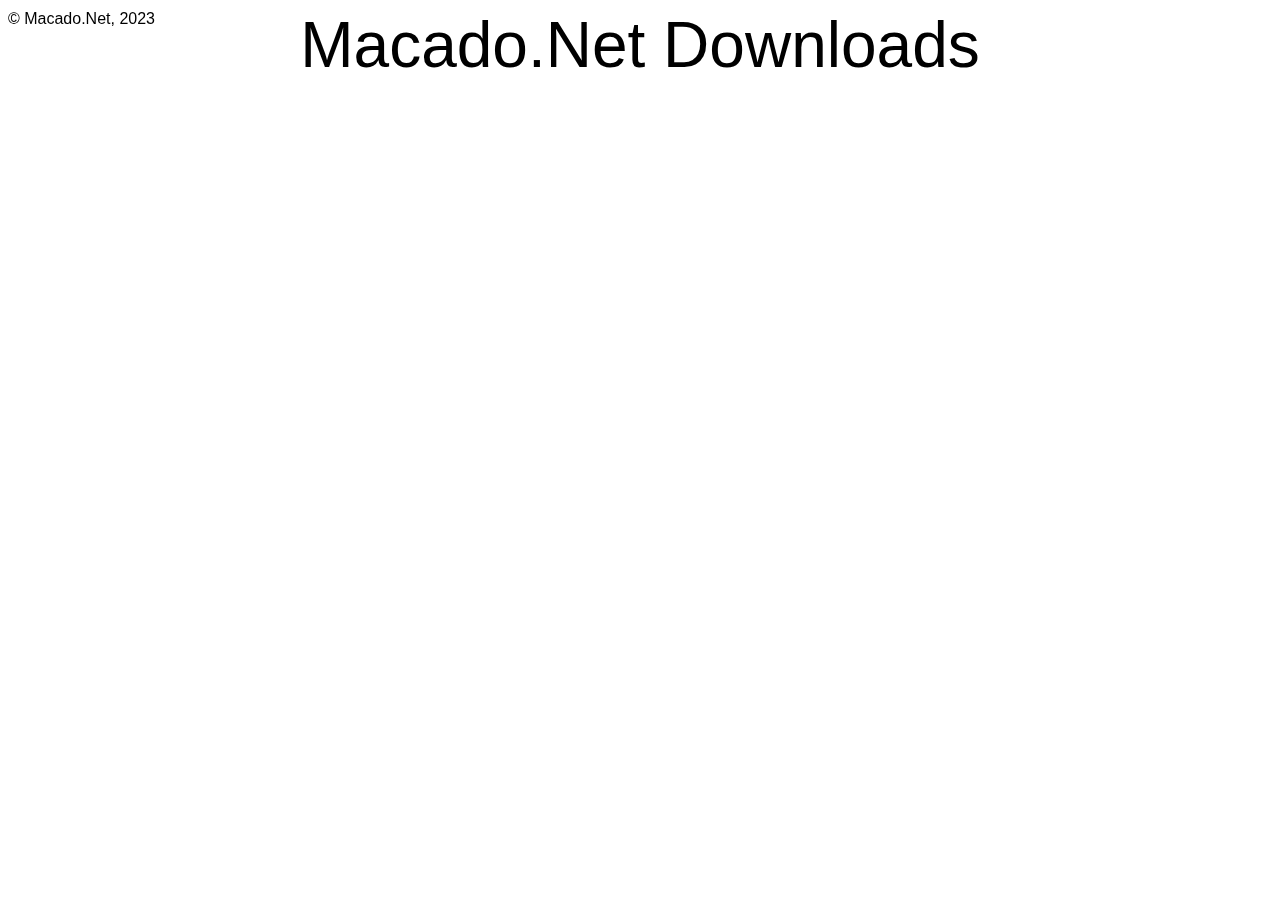
==== index.html @ 1428a0b8 "Add files via upload" ====
<!-- © Macado.Net, 2023 --> 
<!-- Contact - support@macado.net --> 

<html>
    <head>
        <link rel="stylesheet" href="index.css">
        <script src="index.js"></script>
    </head>

    <body>
        <div class="headline">Macado.Net Downloads</div>
        <div class="tablesdiv" id="tablesdiv"></div>
        <div class="cnotice">&copy Macado.Net, 2023</div>
    </body>
</html>
---- index.css ----
/* © Macado.Net, 2023 */
/* Contact - support@macado.net */

body {
    font-family: 'Gill Sans', 'Gill Sans MT', 'Trebuchet MS', sans-serif;
    
}

.headline {
    text-align: center;
    margin: auto;
    width: auto;
    font-size: 64;
}

.dlbutton{
    background-image: url("/images/download.jpg");
    background-repeat: no-repeat;
    width: 32;
    height: 32;
    margin: 0;
    padding: 0;
    -webkit-border-radius: 50px;
    -moz-border-radius: 50px;
    border-radius: 1000px;
    border: none;
}

.cnotice{
    position: fixed;
    top: 10px;   
}

tr{
    background-color:white;
    text-align: center;
    font-size: 30px; 
    position: relative;
    top: 30px;
    right: 0px;
    width: auto;
    margin: auto;
}

table.center {
    margin-left: auto;
    margin-right: auto;
}

.tcaption {
    text-align: left;
    font-size: 20px; 
    position: relative;
    top: 30px;
    right: 0px;
    width: auto;
    margin: auto;
}

.sizecells {
    font-size: 15px;
    color: white;
    background-color: black   
}

.filecells {
    font-size: 25px;
    color: white;
    background-color: black;
}

.buttoncells{
    color: white; 
    text-align: center;
    position: relative;
    top: 32px;
    right: 0px;
    width: auto;
    margin: auto;
}
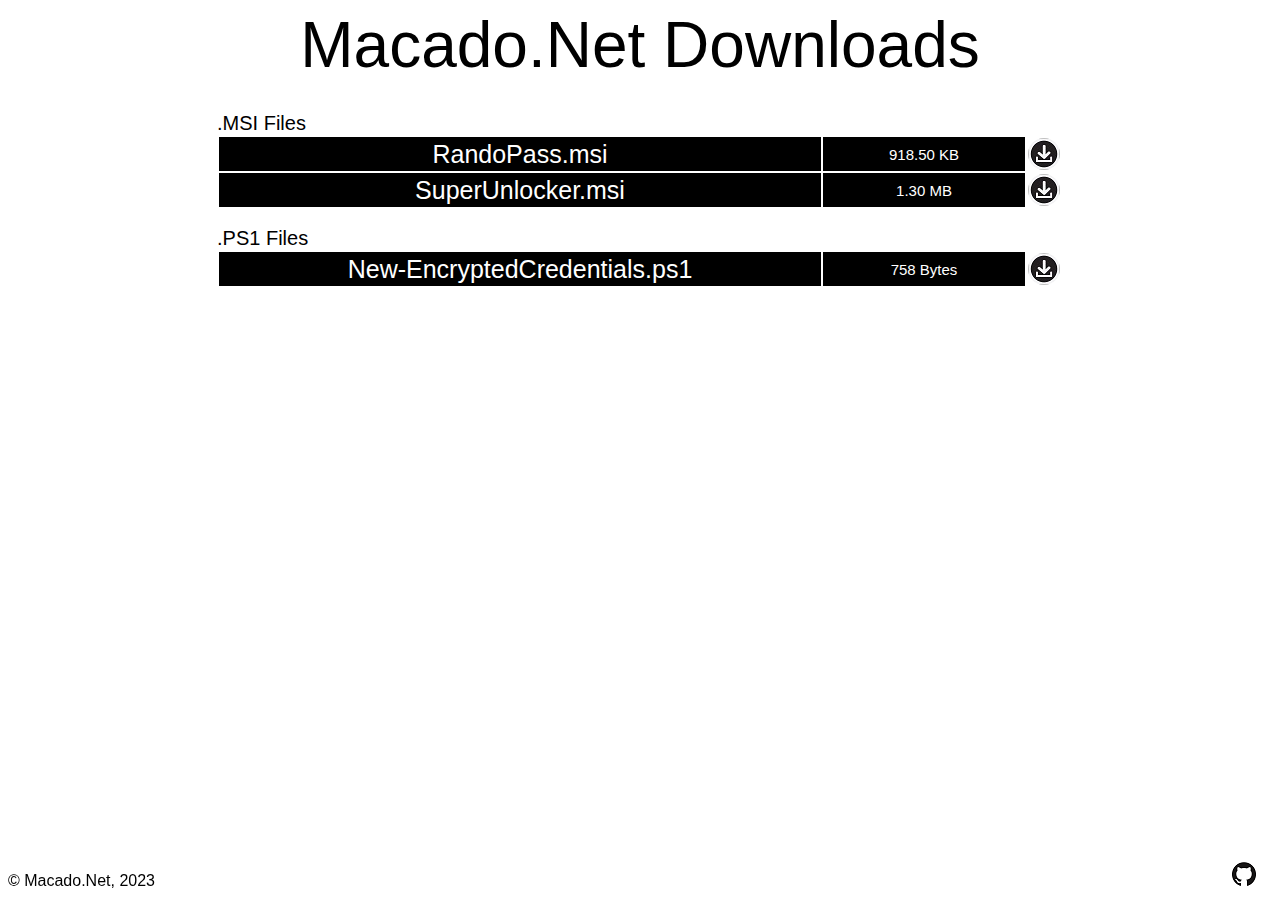
==== commit 58c501fa: "Commit" ====
--- a/index.html
+++ b/index.html
@@ -1,15 +1,18 @@
-<!-- © Macado.Net, 2023 --> 
-<!-- Contact - support@macado.net --> 
-
-<html>
-    <head>
-        <link rel="stylesheet" href="index.css">
-        <script src="index.js"></script>
-    </head>
-
-    <body>
-        <div class="headline">Macado.Net Downloads</div>
-        <div class="tablesdiv" id="tablesdiv"></div>
-        <div class="cnotice">&copy Macado.Net, 2023</div>
-    </body>
+<!-- © Macado.Net, 2023 --> 
+<!-- Contact - support@macado.net --> 
+
+<html lang="en" xml:lang="en" xmlns= "http://www.w3.org/1999/xhtml">
+    <head>
+        <link rel="stylesheet" href="index.css">
+        <script src="index.js"></script>
+    </head>
+
+    <body>
+        <div class="headline">Macado.Net Downloads</div>
+        <div class="tablesdiv" id="tablesdiv"></div>
+        <div class="cnotice">&copy Macado.Net, 2023</div>
+        <div class="gitlink"><a href="https://github.com/macado75/www">
+            <img src="/images/github.png"></img>
+        </a></div>
+    </body>
 </html>--- a/index.css
+++ b/index.css
@@ -1,80 +1,86 @@
-/* © Macado.Net, 2023 */
-/* Contact - support@macado.net */
-
-body {
-    font-family: 'Gill Sans', 'Gill Sans MT', 'Trebuchet MS', sans-serif;
-    
-}
-
-.headline {
-    text-align: center;
-    margin: auto;
-    width: auto;
-    font-size: 64;
-}
-
-.dlbutton{
-    background-image: url("/images/download.jpg");
-    background-repeat: no-repeat;
-    width: 32;
-    height: 32;
-    margin: 0;
-    padding: 0;
-    -webkit-border-radius: 50px;
-    -moz-border-radius: 50px;
-    border-radius: 1000px;
-    border: none;
-}
-
-.cnotice{
-    position: fixed;
-    top: 10px;   
-}
-
-tr{
-    background-color:white;
-    text-align: center;
-    font-size: 30px; 
-    position: relative;
-    top: 30px;
-    right: 0px;
-    width: auto;
-    margin: auto;
-}
-
-table.center {
-    margin-left: auto;
-    margin-right: auto;
-}
-
-.tcaption {
-    text-align: left;
-    font-size: 20px; 
-    position: relative;
-    top: 30px;
-    right: 0px;
-    width: auto;
-    margin: auto;
-}
-
-.sizecells {
-    font-size: 15px;
-    color: white;
-    background-color: black   
-}
-
-.filecells {
-    font-size: 25px;
-    color: white;
-    background-color: black;
-}
-
-.buttoncells{
-    color: white; 
-    text-align: center;
-    position: relative;
-    top: 32px;
-    right: 0px;
-    width: auto;
-    margin: auto;
+/* © Macado.Net, 2023 */
+/* Contact - support@macado.net */
+
+body {
+    font-family: 'Gill Sans', 'Gill Sans MT', 'Trebuchet MS', sans-serif;
+    
+}
+
+.headline {
+    text-align: center;
+    margin: auto;
+    width: auto;
+    font-size: 64;
+}
+
+.dlbutton{
+    background-image: url("/images/download.jpg");
+    background-repeat: no-repeat;
+    width: 32;
+    height: 32;
+    margin: 0;
+    padding: 0;
+    -webkit-border-radius: 50px;
+    -moz-border-radius: 50px;
+    border-radius: 1000px;
+    border: none;
+}
+
+.cnotice{
+    position: fixed;
+    bottom: 10px;   
+}
+
+.gitlink{
+    position: fixed;
+    bottom: 10px;
+    right: 20px;
+}
+
+tr{
+    background-color:white;
+    text-align: center;
+    font-size: 30px; 
+    position: relative;
+    top: 30px;
+    right: 0px;
+    width: auto;
+    margin: auto;
+}
+
+table.center {
+    margin-left: auto;
+    margin-right: auto;
+}
+
+.tcaption {
+    text-align: left;
+    font-size: 20px; 
+    position: relative;
+    top: 30px;
+    right: 0px;
+    width: auto;
+    margin: auto;
+}
+
+.sizecells {
+    font-size: 15px;
+    color: white;
+    background-color: black   
+}
+
+.filecells {
+    font-size: 25px;
+    color: white;
+    background-color: black;
+}
+
+.buttoncells{
+    color: white; 
+    text-align: center;
+    position: relative;
+    top: 32px;
+    right: 0px;
+    width: auto;
+    margin: auto;
 }